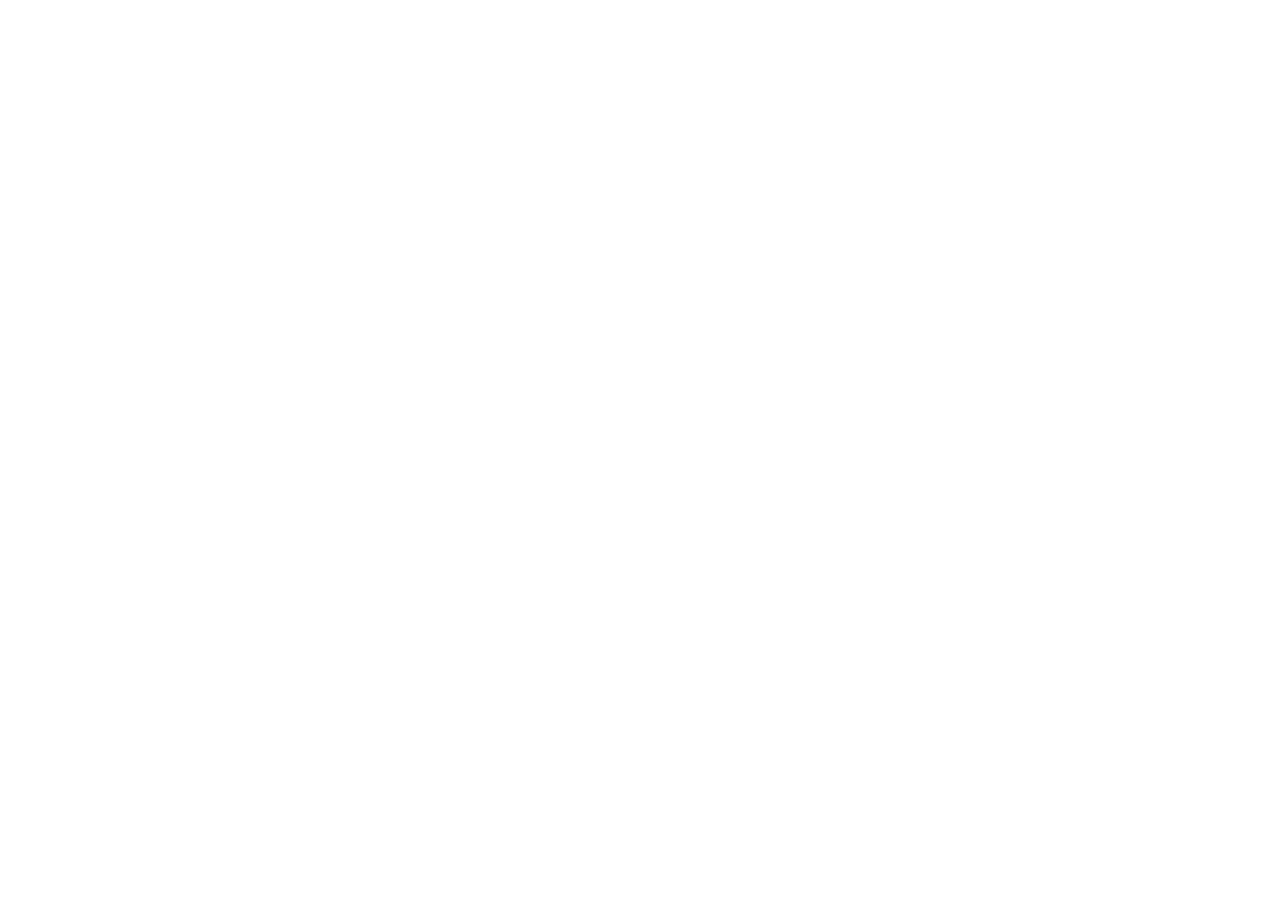
==== index.html @ 6c571f94 "First commit" ====
<!DOCTYPE html>
<html lang="en">

  <head>
    <meta charset="UTF-8">
    <meta name="viewport" content="width=device-width, initial-scale=1.0">
    <title>Document</title>
  </head>

  <body>

  </body>

</html>
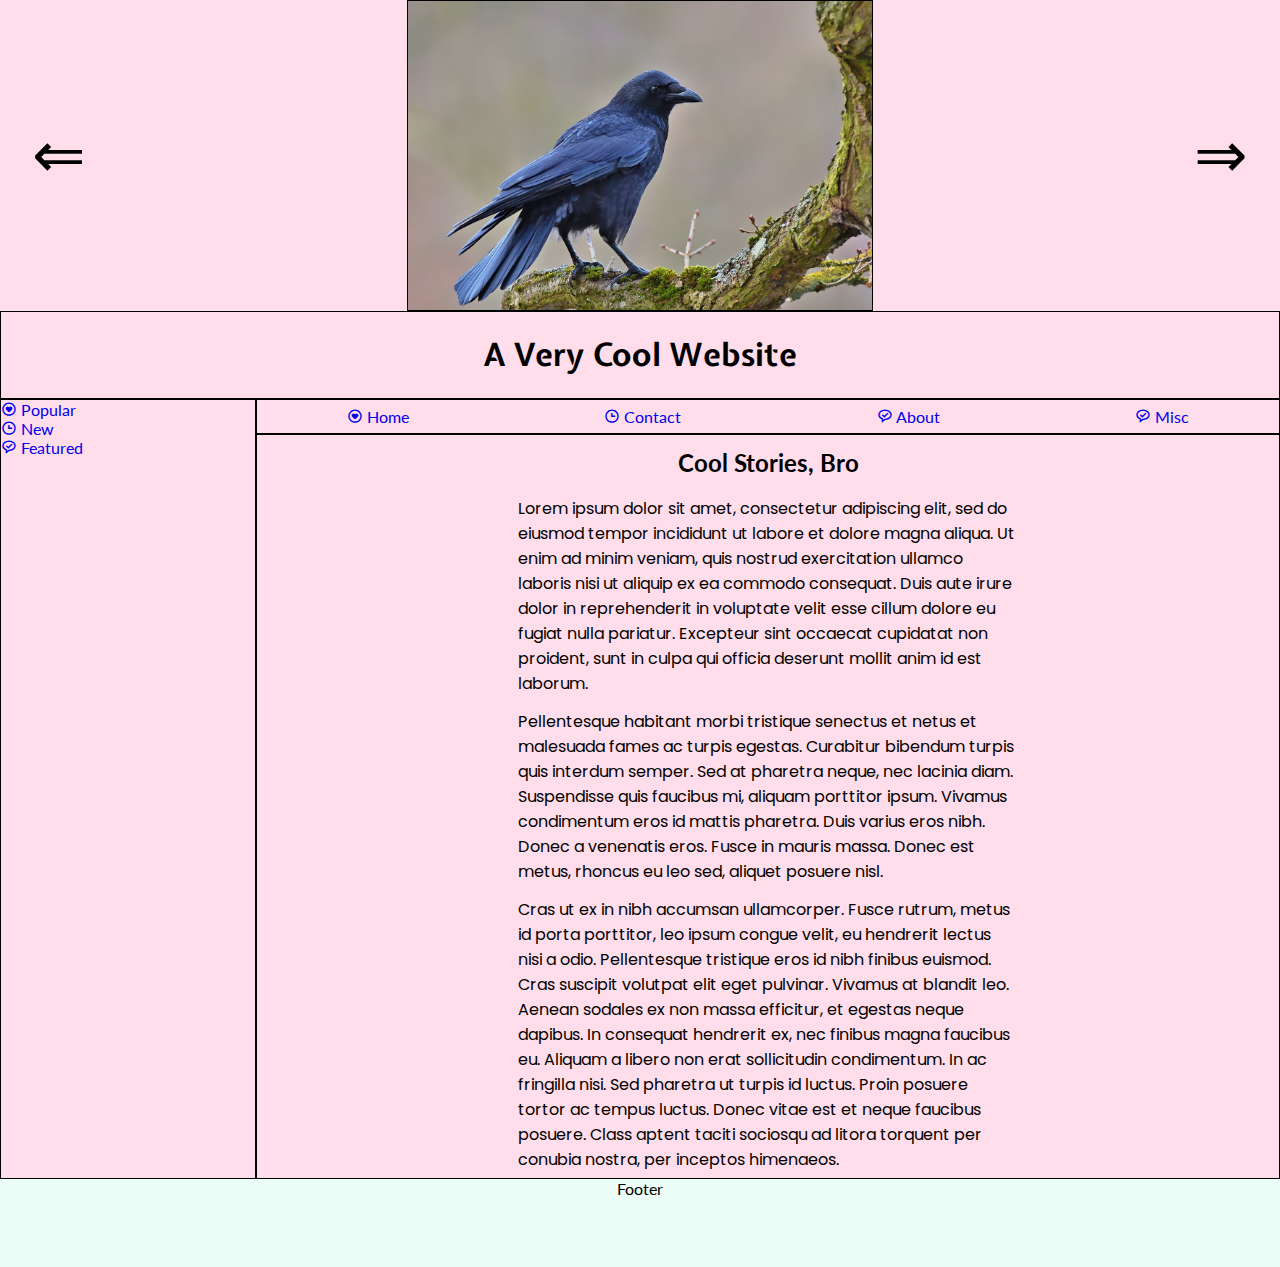
==== commit 2ed11c95: "Add slideshow functionality" ====
--- a/index.html
+++ b/index.html
@@ -4,11 +4,89 @@
   <head>
     <meta charset="UTF-8">
     <meta name="viewport" content="width=device-width, initial-scale=1.0">
-    <title>Document</title>
+    <title>Image Carousel</title>
+    <link href="styles.css" rel="stylesheet">
+    <link href="https://unpkg.com/boxicons@2.1.4/css/boxicons.min.css" rel="stylesheet" />
+    <script src="script.js" defer></script>
   </head>
 
   <body>
+    <section class="carousel" aria-label="Crow Photos">
+      <div class="carousel" data-carousel>
+        <button class="carousel-button prev" data-carousel-button="prev">&#8656;</button>
+        <ul data-slides>
+          <li class="slide" data-active>
+            <img src="./images/crow_1.jpg" alt="Blue crow looking over its shoulder toward the camera">
+          </li>
+          <li class="slide">
+            <img src="./images/crow_2.jpg" alt="Crow cawing at dawn">
+          </li>
+          <li class="slide">
+            <img src="./images/crow_3.jpg" alt="Crow swooping downwards in a blue sky">
+          </li>
+        </ul>
+        <button class="carousel-button next" data-carousel-button="next">&#8658;</button>
+      </div>
+    </section>
+    <div class="container">
+      <header>
+        <h1>A Very Cool Website</h1>
+      </header>
 
+      <div class="sidebar">
+        <a href="#">
+          <i class="bx bx-heart-circle"></i>
+          Popular
+        </a>
+        <a href="#">
+          <i class="bx bx-time"></i>
+          New
+        </a>
+        <a href="#">
+          <i class="bx bx-message-rounded-check"></i>
+          Featured
+        </a>
+      </div>
+
+      <nav>
+        <a href="#">
+          <i class="bx bx-heart-circle"></i>
+          Home
+        </a>
+        <a href="#">
+          <i class="bx bx-time"></i>
+          Contact
+        </a>
+        <a href="#">
+          <i class="bx bx-message-rounded-check"></i>
+          About
+        </a>
+        <a href="#">
+          <i class="bx bx-message-rounded-check"></i>
+          Misc
+        </a>
+      </nav>
+      <article>
+        <h2>Cool Stories, Bro</h2>
+        <p>Lorem ipsum dolor sit amet, consectetur adipiscing elit, sed do eiusmod tempor incididunt ut labore et dolore
+          magna aliqua. Ut enim ad minim veniam, quis nostrud exercitation ullamco laboris nisi ut aliquip ex ea commodo
+          consequat. Duis aute irure dolor in reprehenderit in voluptate velit esse cillum dolore eu fugiat nulla
+          pariatur. Excepteur sint occaecat cupidatat non proident, sunt in culpa qui officia deserunt mollit anim id
+          est laborum.</p>
+        <p>Pellentesque habitant morbi tristique senectus et netus et malesuada fames ac turpis egestas. Curabitur
+          bibendum turpis quis interdum semper. Sed at pharetra neque, nec lacinia diam. Suspendisse quis faucibus mi,
+          aliquam porttitor ipsum. Vivamus condimentum eros id mattis pharetra. Duis varius eros nibh. Donec a venenatis
+          eros. Fusce in mauris massa. Donec est metus, rhoncus eu leo sed, aliquet posuere nisl.</p>
+        <p>Cras ut ex in nibh accumsan ullamcorper. Fusce rutrum, metus id porta porttitor, leo ipsum congue velit, eu
+          hendrerit lectus nisi a odio. Pellentesque tristique eros id nibh finibus euismod. Cras suscipit volutpat elit
+          eget pulvinar. Vivamus at blandit leo. Aenean sodales ex non massa efficitur, et egestas neque dapibus. In
+          consequat hendrerit ex, nec finibus magna faucibus eu. Aliquam a libero non erat sollicitudin condimentum. In
+          ac fringilla nisi. Sed pharetra ut turpis id luctus. Proin posuere tortor ac tempus luctus. Donec vitae est et
+          neque faucibus posuere. Class aptent taciti sociosqu ad litora torquent per conubia nostra, per inceptos
+          himenaeos.</p>
+      </article>
+      <footer>Footer</footer>
+    </div>
   </body>
 
 </html>--- a/styles.css
+++ b/styles.css
@@ -0,0 +1,135 @@
+@import url('https://fonts.googleapis.com/css2?family=Expletus+Sans:wght@400;700&family=Lato:wght@400;700&family=Lora:wght@400;700&family=Poppins:wght@400;600&display=swap');
+
+:root {
+	--mimi-pink: #ffddea;
+	--melting-glacier: #ebfdf6;
+}
+*,
+*::before,
+*::after {
+	box-sizing: border-box;
+}
+body,
+html {
+	height: 100%;
+	margin: 0;
+	font-size: 16px;
+	font-family: 'Lato', sans-serif, -apple-system, BlinkMacSystemFont, 'Segoe UI',
+		Roboto, Oxygen, Ubuntu, Cantarell, 'Open Sans', 'Helvetica Neue', sans-serif;
+}
+body {
+	background-color: var(--mimi-pink);
+}
+
+a {
+	text-decoration: none;
+}
+.slide > img {
+	display: block;
+	width: 100%;
+	max-height: 311px;
+	object-fit: cover;
+	object-position: center;
+	border: 1px solid black;
+}
+.carousel {
+	width: 100vw;
+	display: flex;
+	justify-content: space-between;
+}
+.carousel > ul {
+	margin: 0;
+	padding: 0;
+	list-style: none;
+}
+.slide {
+	inset: 0;
+	opacity: 0;
+	display: none;
+}
+
+.slide[data-active] {
+	opacity: 1;
+	display: block;
+}
+.carousel-button {
+	/* position: absolute; */
+	z-index: 2;
+
+	background: none;
+	border: none;
+	font-size: 4rem;
+	top: 50%;
+	cursor: pointer;
+	/* transform: translateY(-50%); */
+}
+.prev {
+	padding-left: 2rem;
+}
+.next {
+	padding-right: 2rem;
+}
+
+.container {
+	display: grid;
+	grid-template-columns: 1fr 4fr;
+	grid-template-rows: 1fr 0.4fr auto 1fr;
+
+	text-align: center;
+	color: black;
+}
+
+nav,
+.sidebar,
+article {
+	color: black;
+	border: 1px solid black;
+}
+
+header {
+	border: 1px solid black;
+	grid-column: 1 / 3;
+	font-family: 'Expletus Sans', sans-serif;
+}
+
+.sidebar {
+	grid-row: 2 / 4;
+	display: flex;
+	flex-direction: column;
+	align-items: flex-start;
+}
+
+nav {
+	display: flex;
+	justify-content: space-around;
+	align-items: center;
+	gap: 1rem;
+}
+
+article {
+	display: flex;
+	flex-direction: column;
+	align-items: center;
+}
+article h2 {
+	margin: 0.8rem;
+}
+
+article p {
+	font-family: 'Poppins', sans-serif;
+	font-size: 1rem;
+	font-weight: 400;
+
+	color: black;
+	text-align: left;
+
+	overflow: auto;
+	max-width: 50ch;
+
+	margin: 0.4rem 0rem;
+}
+
+footer {
+	background-color: var(--melting-glacier);
+	grid-column: 1 / 3;
+}
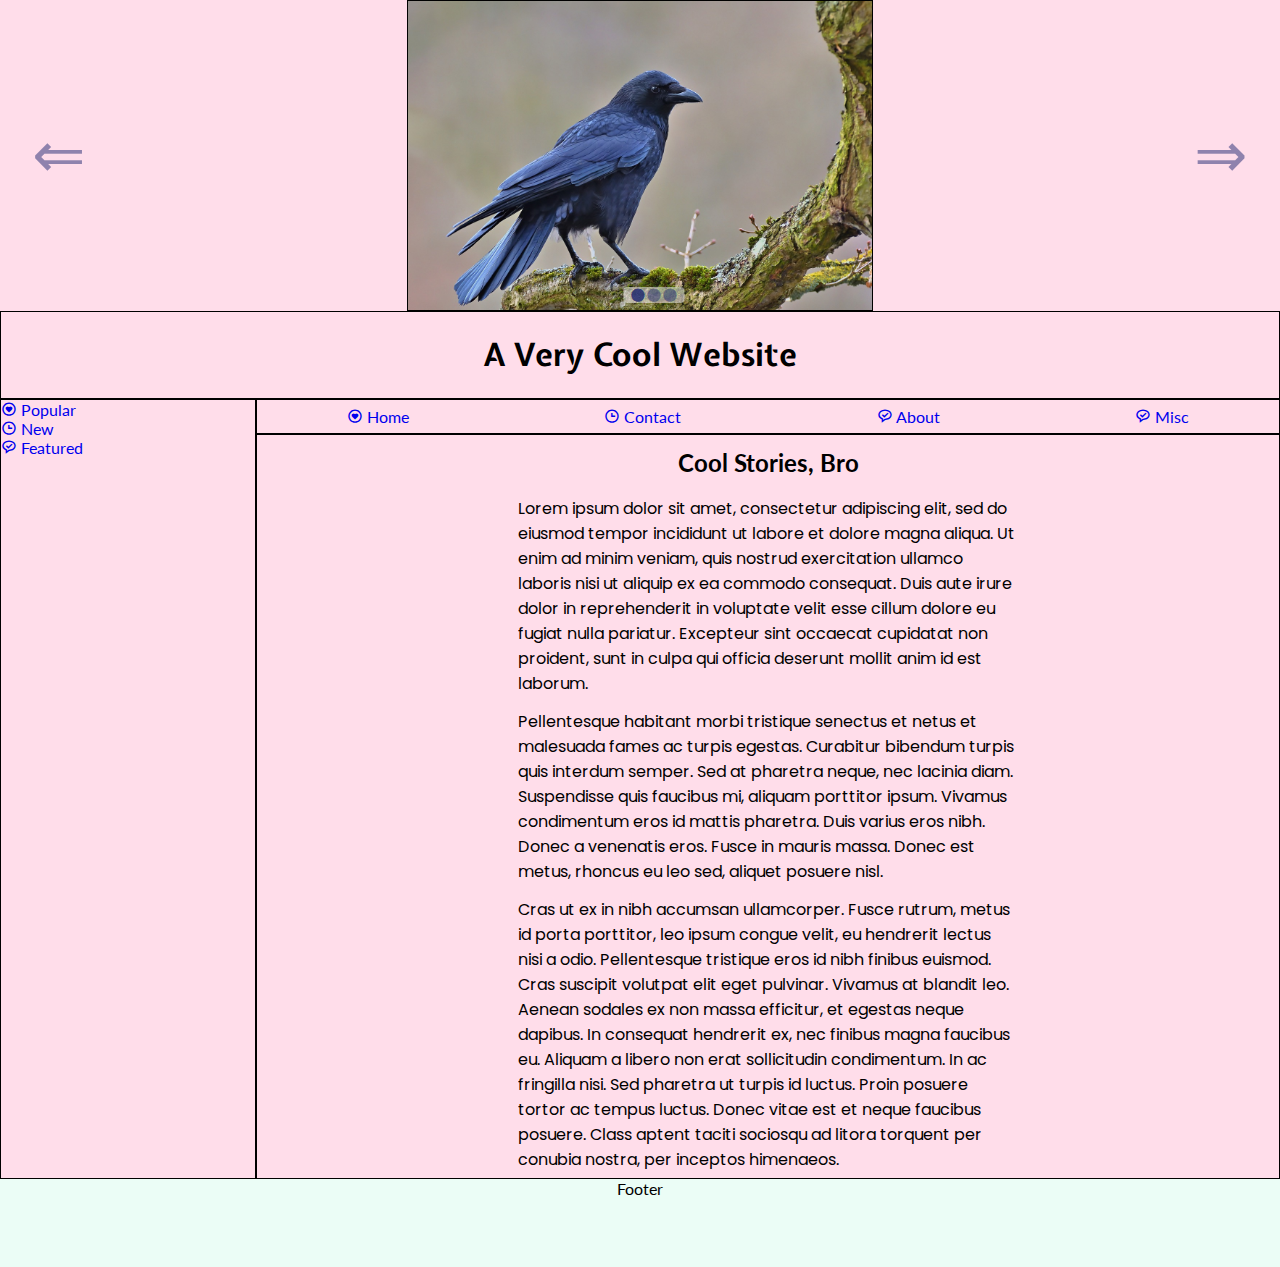
==== commit 5f10fee3: "Add timer to image transitions" ====
--- a/index.html
+++ b/index.html
@@ -7,24 +7,33 @@
     <title>Image Carousel</title>
     <link href="styles.css" rel="stylesheet">
     <link href="https://unpkg.com/boxicons@2.1.4/css/boxicons.min.css" rel="stylesheet" />
-    <script src="script.js" defer></script>
+    <script src="./script.js" defer></script>
   </head>
 
   <body>
     <section class="carousel" aria-label="Crow Photos">
       <div class="carousel" data-carousel>
         <button class="carousel-button prev" data-carousel-button="prev">&#8656;</button>
-        <ul data-slides>
-          <li class="slide" data-active>
-            <img src="./images/crow_1.jpg" alt="Blue crow looking over its shoulder toward the camera">
-          </li>
-          <li class="slide">
-            <img src="./images/crow_2.jpg" alt="Crow cawing at dawn">
-          </li>
-          <li class="slide">
-            <img src="./images/crow_3.jpg" alt="Crow swooping downwards in a blue sky">
-          </li>
-        </ul>
+        <div class="slides-and-circles">
+          <ul data-slides>
+            <li class="slide" data-active>
+              <img src="./images/crow_1.jpg" alt="Blue crow looking over its shoulder toward the camera">
+            </li>
+            <li class="slide">
+              <img src="./images/crow_2.jpg" alt="Crow cawing at dawn">
+            </li>
+            <li class="slide">
+              <img src="./images/crow_3.jpg" alt="Crow swooping downwards in a blue sky">
+            </li>
+          </ul>
+          <div class="queue">
+            <ul data-circles>
+              <li class="circle" data-active><i class='bx bxs-circle'></i></li>
+              <li class="circle"><i class='bx bxs-circle'></i></li>
+              <li class="circle"><i class='bx bxs-circle'></i></li>
+            </ul>
+          </div>
+        </div>
         <button class="carousel-button next" data-carousel-button="next">&#8658;</button>
       </div>
     </section>
--- a/styles.css
+++ b/styles.css
@@ -23,51 +23,6 @@
 
 a {
 	text-decoration: none;
-}
-.slide > img {
-	display: block;
-	width: 100%;
-	max-height: 311px;
-	object-fit: cover;
-	object-position: center;
-	border: 1px solid black;
-}
-.carousel {
-	width: 100vw;
-	display: flex;
-	justify-content: space-between;
-}
-.carousel > ul {
-	margin: 0;
-	padding: 0;
-	list-style: none;
-}
-.slide {
-	inset: 0;
-	opacity: 0;
-	display: none;
-}
-
-.slide[data-active] {
-	opacity: 1;
-	display: block;
-}
-.carousel-button {
-	/* position: absolute; */
-	z-index: 2;
-
-	background: none;
-	border: none;
-	font-size: 4rem;
-	top: 50%;
-	cursor: pointer;
-	/* transform: translateY(-50%); */
-}
-.prev {
-	padding-left: 2rem;
-}
-.next {
-	padding-right: 2rem;
 }
 
 .container {
@@ -133,3 +88,90 @@
 	background-color: var(--melting-glacier);
 	grid-column: 1 / 3;
 }
+
+/* Carousel Related: */
+
+.carousel {
+	width: 100vw;
+	display: flex;
+	justify-content: space-between;
+}
+
+.slides-and-circles > ul,
+.queue > ul {
+	margin: 0;
+	padding: 0;
+	list-style: none;
+}
+.slide {
+	inset: 0;
+	opacity: 0;
+	display: none;
+}
+.slide > img {
+	display: block;
+	width: 100%;
+	max-height: 311px;
+	object-fit: cover;
+	object-position: center;
+	border: 1px solid black;
+}
+.slide[data-active] {
+	opacity: 1;
+	display: block;
+}
+
+.carousel-button {
+	z-index: 2;
+
+	background: none;
+	color: rgba(19, 29, 106, 0.474);
+
+	border: none;
+	font-size: 4rem;
+	cursor: pointer;
+}
+.prev {
+	padding-left: 2rem;
+}
+.next {
+	padding-right: 2rem;
+}
+
+.slides-and-circles {
+	position: relative;
+	background-color: aquamarine;
+}
+.queue {
+	position: absolute;
+	z-index: 2;
+	top: 95%;
+	left: 40%;
+	transform: translate(50%, -50%);
+	padding: 0 0.4rem;
+
+	background-color: rgba(255, 253, 253, 0.5);
+	border-radius: 0.25rem;
+
+	color: rgba(19, 29, 106, 0.474);
+
+	font-size: 2rem;
+}
+
+.queue > ul {
+	display: flex;
+	align-items: center;
+	justify-content: center;
+}
+.queue > ul > li {
+	display: flex;
+	align-items: center;
+	justify-content: center;
+}
+.circle {
+	font-size: 1rem;
+}
+.circle[data-active] {
+	color: rgba(0, 0, 0, 0.9);
+	color: rgba(19, 29, 106, 0.793);
+}
